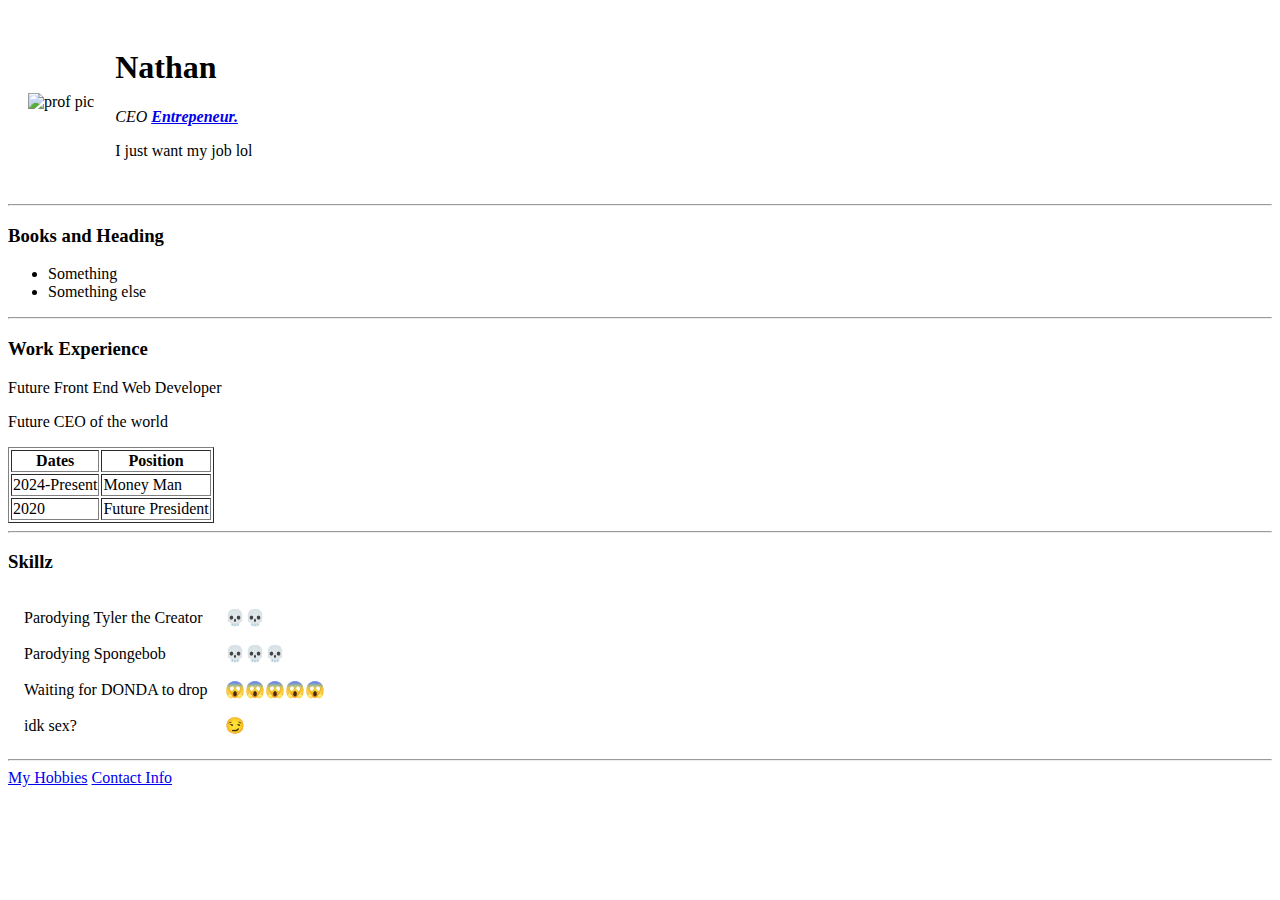
==== index.html @ e2fb1ca5 "added initial cv website files" ====
<!DOCTYPE html>

<html lang="en" dir="ltr">
  <head>
    <meta charset="utf-8">
    <title>🥶Nathan's Personal Site🥶</title>
  </head>

  <body>
    <table cellspacing = "19">
      <tr>
        <td><img src="spongebob.jpg" alt="prof pic"></td>
        <td><h1> Nathan </h1>
        <p><em>CEO <strong><a href="https://en.wikipedia.org/wiki/Jeff_Bezos">Entrepeneur.</a></strong></em></p>
        <p>
          I just want my job lol
          </p></td>
      </tr>
    </table>


  <hr>
  <h3>Books and Heading</h3>
  <ul>
    <li>
      Something
      </li>
      <li>Something else</li>
  </ul>
  <hr>
  <h3>Work Experience</h3>
  <p>Future Front End Web Developer</p>
  <p>Future CEO of the world</p>
  <table border="1">
    <thead>
      <tr>
        <th>Dates</th>
        <th>Position</th>
      </tr>
    </thead>
    <tbody>
      <tr>
        <td>2024-Present</td>
        <td>Money Man</td>
        </tr>
        <tr>
          <td>2020</td>
          <td>Future President</td>
        </tr>
    </tbody>
    <tfoot>

    </tfoot>

  </table>
  <hr>
  <h3>Skillz</h3>
  <table cellspacing="15">
    <tr>
      <td>Parodying Tyler the Creator</td>
      <td>💀💀</td>
    </tr>
    <tr>
      <td>Parodying Spongebob</td>
      <td>💀💀💀</td>
      </tr>
      <td>Waiting for DONDA to drop</td>
      <td>😱😱😱😱😱</td>
  <tr>
      <td>idk sex?</td>
      <td>😏</td>
  </tr>
  </table>
  <hr>
  <a href="hobbies.html">My Hobbies</a>
  <a href="contact.html">Contact Info</a>
  </body>
</html>
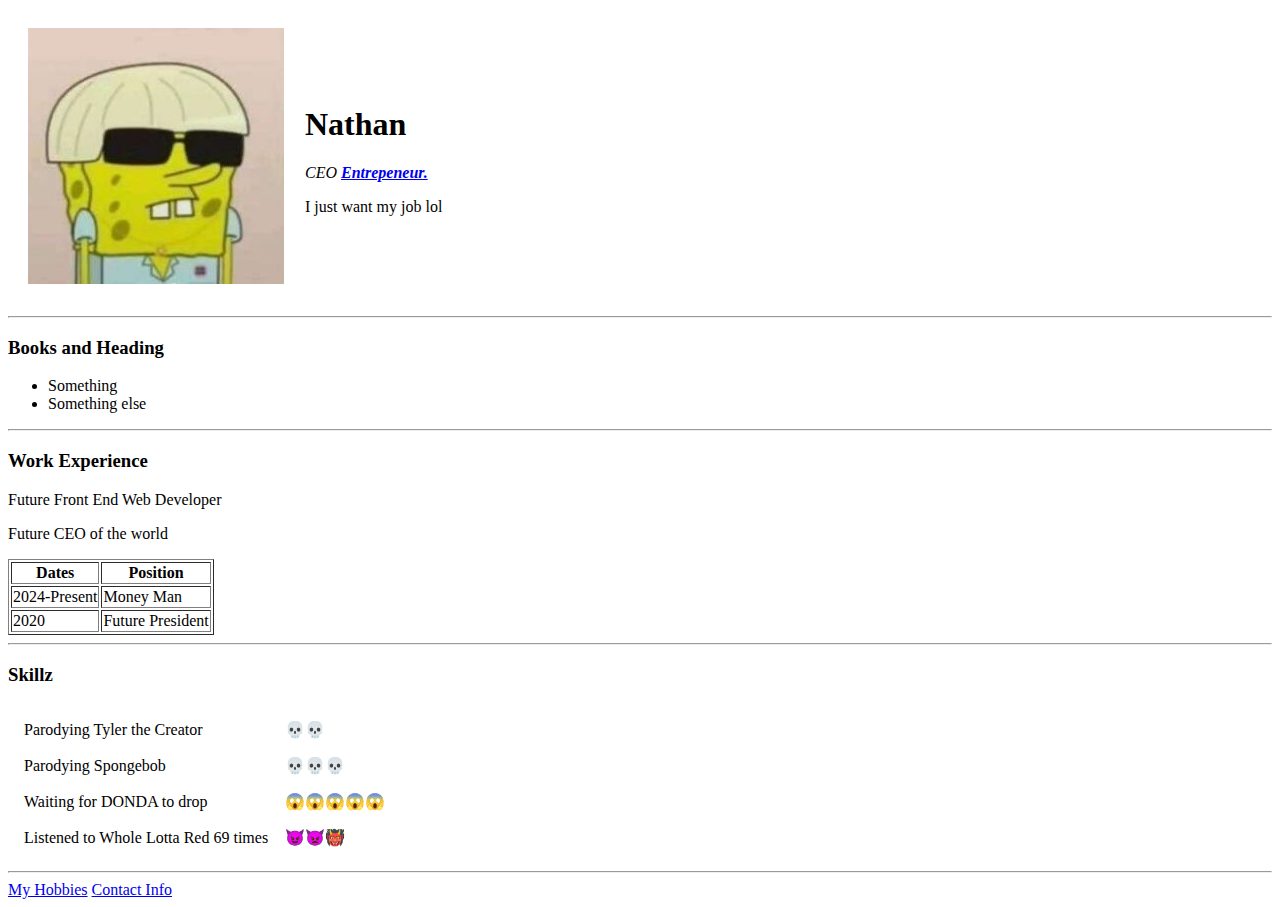
==== commit 56b8d282: "Update index.html" ====
--- a/index.html
+++ b/index.html
@@ -67,8 +67,8 @@
       <td>Waiting for DONDA to drop</td>
       <td>😱😱😱😱😱</td>
   <tr>
-      <td>idk sex?</td>
-      <td>😏</td>
+      <td>Listened to Whole Lotta Red 69 times</td>
+      <td>😈👿👹</td>
   </tr>
   </table>
   <hr>
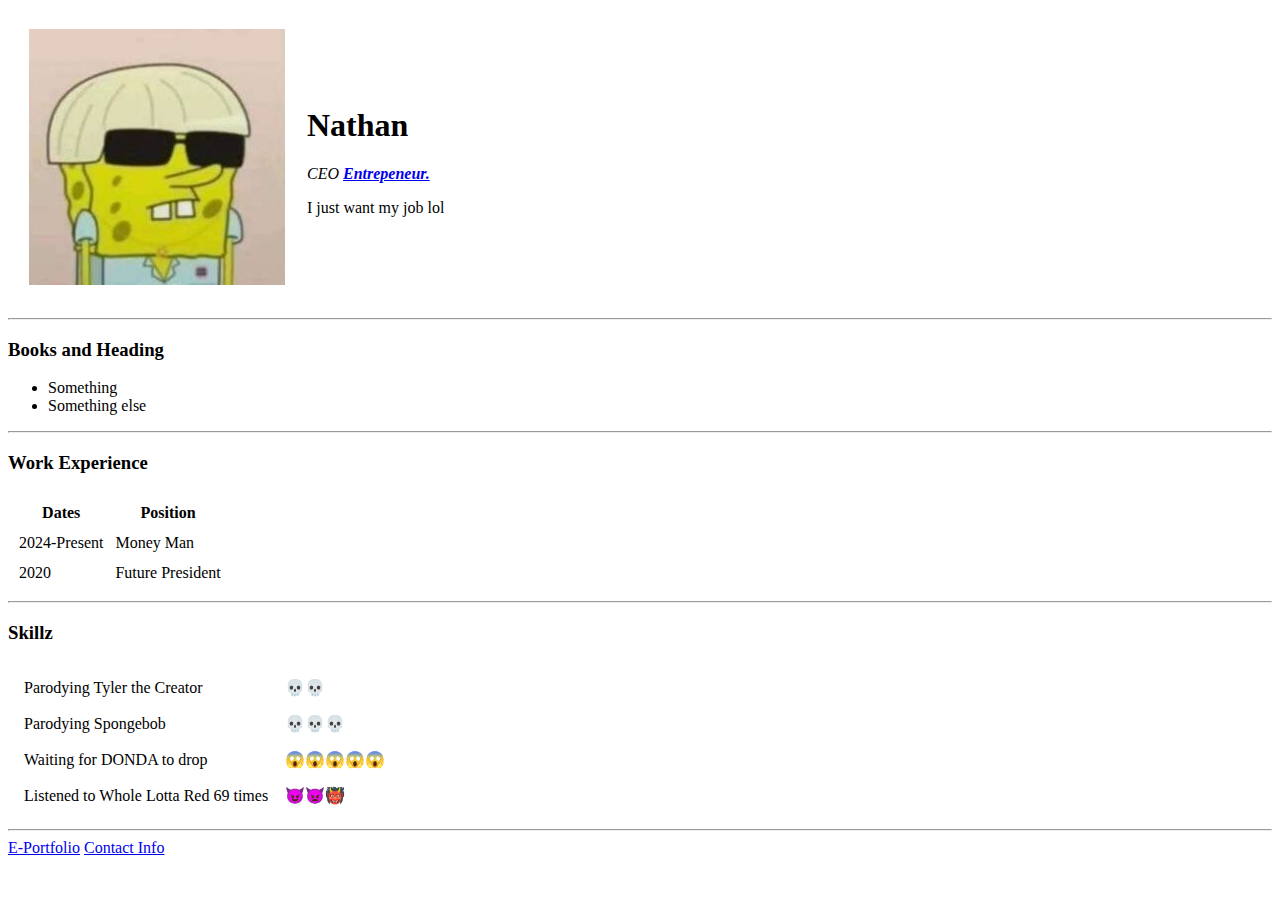
==== commit 65c1a888: "Update index.html" ====
--- a/index.html
+++ b/index.html
@@ -4,10 +4,12 @@
   <head>
     <meta charset="utf-8">
     <title>🥶Nathan's Personal Site🥶</title>
+      <link rel="stylesheet" href="css/styles.css">
+
   </head>
 
   <body>
-    <table cellspacing = "19">
+    <table cellspacing = "20">
       <tr>
         <td><img src="spongebob.jpg" alt="prof pic"></td>
         <td><h1> Nathan </h1>
@@ -29,9 +31,8 @@
   </ul>
   <hr>
   <h3>Work Experience</h3>
-  <p>Future Front End Web Developer</p>
-  <p>Future CEO of the world</p>
-  <table border="1">
+
+  <table cellspacing="10">
     <thead>
       <tr>
         <th>Dates</th>
@@ -72,7 +73,8 @@
   </tr>
   </table>
   <hr>
-  <a href="hobbies.html">My Hobbies</a>
+  <a href="hobbies.html">E-Portfolio</a>
   <a href="contact.html">Contact Info</a>
   </body>
 </html>
+
